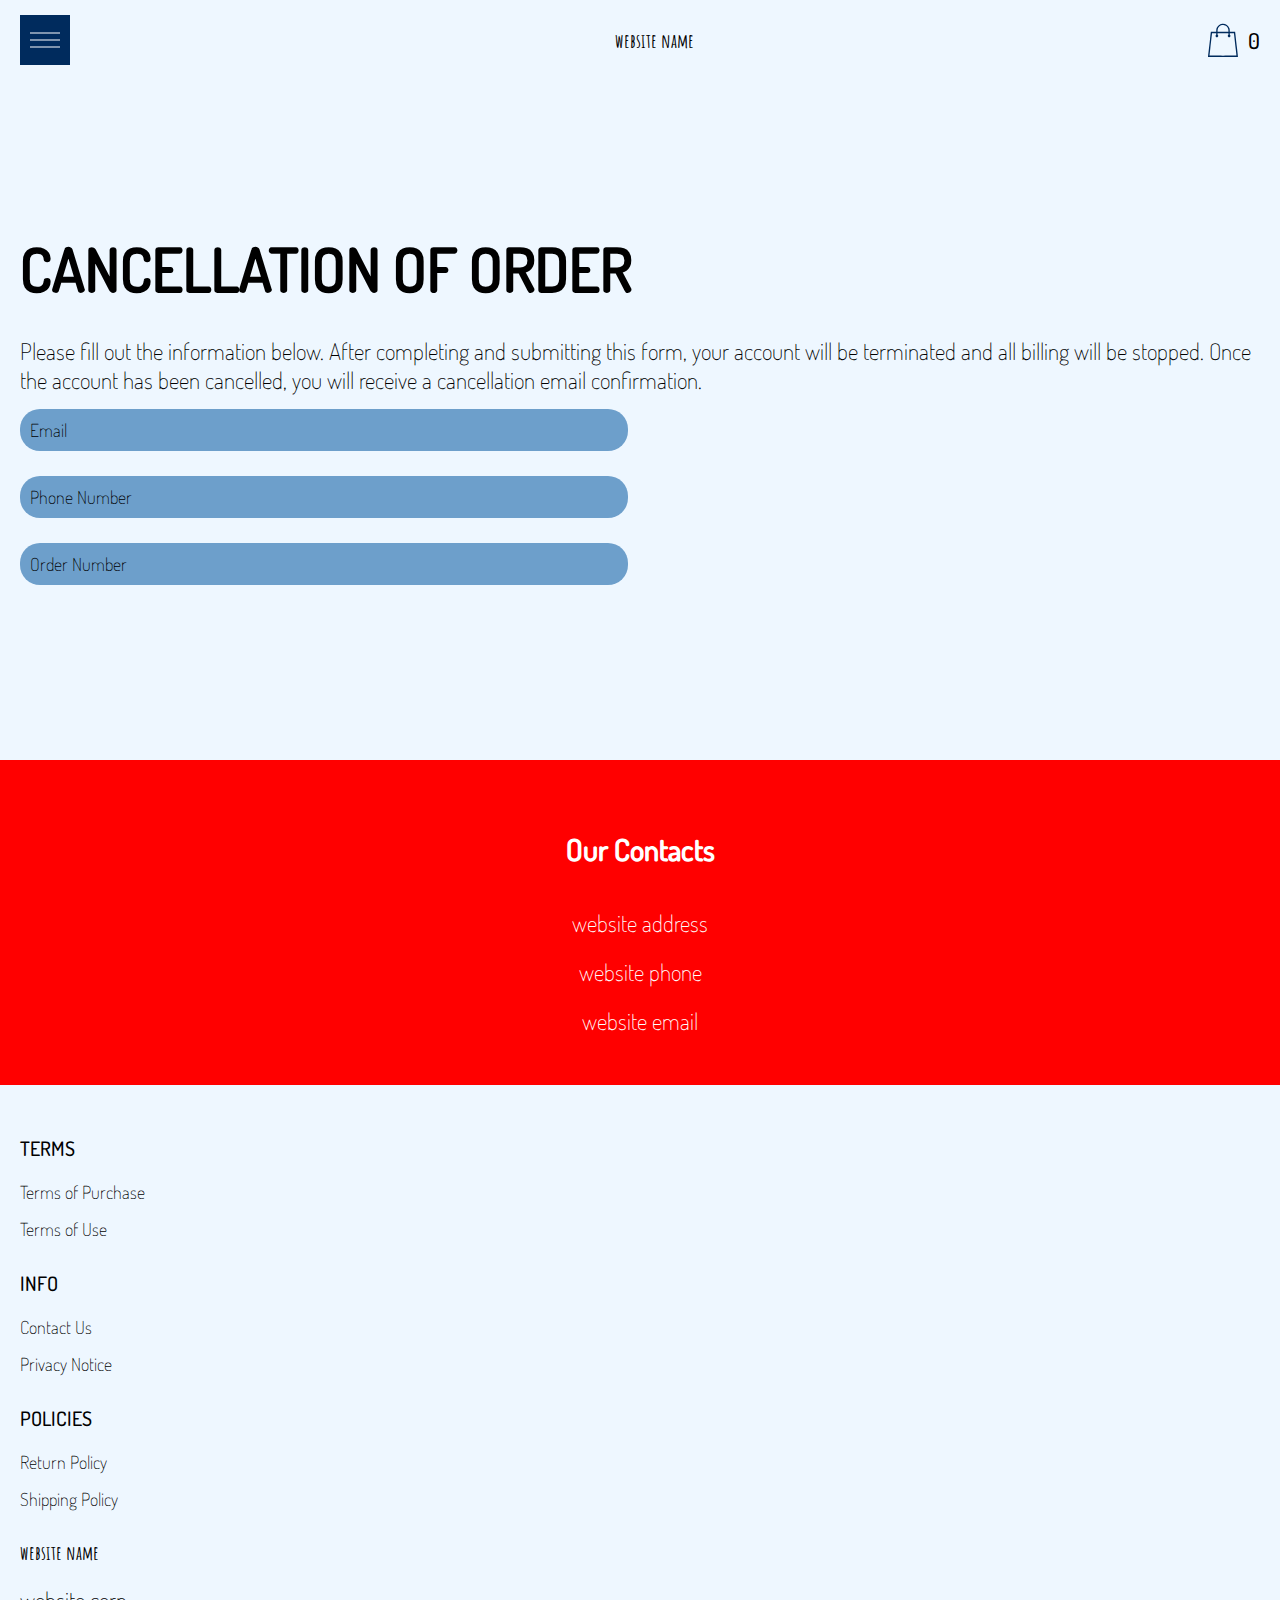
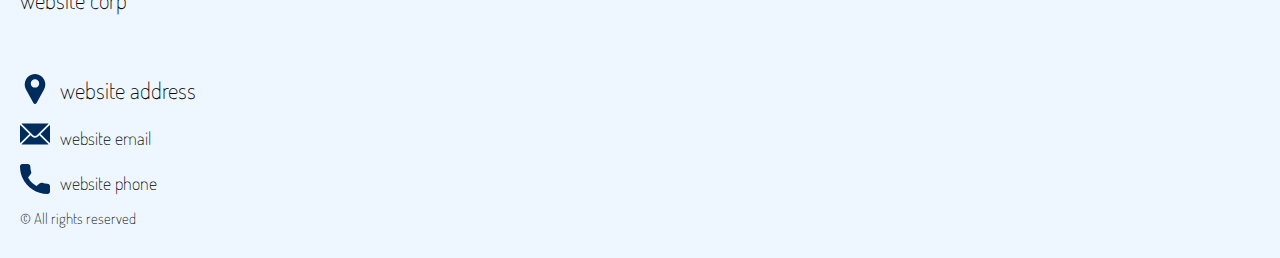
==== cancellation.html @ 11b50bfd "+" ====
<!DOCTYPE html>
<html lang="en">

<head>
  <meta charset="UTF-8" />
  <meta http-equiv="X-UA-Compatible" content="IE=edge" />
  <meta name="viewport" content="width=device-width, initial-scale=1.0" />
  <link rel="stylesheet" href="./css/style.css" />
  <title>Shop</title>
</head>

<body>




  <div class="wrapper">
    <div class="header__wrapper">
      <div class="container">
     
     
        <header class="header">
          <div class="header__top">
            <div class="header__btn-block">
              <button class="header__btn js_menu-btn">
                <span></span>
              </button>
            </div>
            <a href="./index.html" class="header__logo logo js_website-name"></a>
              <nav class="nav js_menu">
               
              
                <ul class="nav__list">
                  <li class="nav__item">
                    <a href="./index.html" class="nav__item">Home</a>
                  </li>
                  <li class="nav__item">
                    <a href="./contacts.html" class="nav__item">Contact Us</a>
                  </li>
                  <li class="nav__item">
                    <a href="./return.html" class="nav__item">Return Policy</a>
                  </li>
                  <li class="nav__item">
                    <a href="./purchase.html" class="nav__item">Terms of Purchase</a>
                  </li>
                  <li class="nav__item">
                    <a href="./privacy.html" class="nav__item">Privacy Notice</a>
                  </li>
                  <li class="nav__item">
                    <a href="./shipping.html" class="nav__item">Shipping Policy</a>
                  </li>
                  <li class="nav__item">
                    <a href="./use.html" class="nav__item">Terms of Use</a>
                  </li>
                </ul>
              </nav>
              <a href="./shop.html" class="cart__span-box">
                <svg version="1.0" xmlns="http://www.w3.org/2000/svg"
 width="884.000000pt" height="980.000000pt" viewBox="0 0 884.000000 980.000000"
 preserveAspectRatio="xMidYMid meet">

<g transform="translate(0.000000,980.000000) scale(0.100000,-0.100000)"
 stroke="none">
<path d="M4190 9785 c-397 -49 -766 -214 -1078 -479 -198 -169 -378 -403 -492
-640 -142 -295 -175 -460 -186 -931 -2 -126 -7 -254 -10 -282 l-5 -53 -784 0
c-431 0 -786 -4 -789 -8 -7 -11 -57 -438 -256 -2182 -403 -3524 -580 -5101
-580 -5162 l0 -48 4410 0 4410 0 0 46 c0 53 -25 278 -250 2264 -404 3559 -578
5068 -586 5082 -3 4 -358 8 -789 8 l-784 0 -5 53 c-3 28 -8 164 -11 301 -8
366 -25 491 -96 700 -298 870 -1211 1443 -2119 1331z m555 -419 c203 -46 435
-147 597 -262 109 -78 297 -267 375 -377 70 -100 168 -287 207 -395 71 -198
96 -386 96 -709 l0 -223 -1600 0 -1600 0 0 219 c0 228 11 374 36 501 39 191
146 435 267 607 77 109 266 299 372 375 197 139 461 247 680 278 97 14 489 4
570 -14z m-2315 -2595 l0 -219 -54 -40 c-105 -80 -151 -185 -144 -331 6 -113
44 -197 122 -269 90 -81 132 -97 261 -97 98 0 116 3 167 27 76 35 153 109 192
183 30 57 31 65 31 175 0 106 -2 119 -28 170 -16 30 -57 84 -93 120 l-64 66 0
217 0 217 1600 0 1600 0 0 -217 0 -217 -64 -66 c-36 -36 -77 -90 -93 -120 -26
-51 -28 -64 -28 -170 0 -110 1 -118 31 -175 39 -74 116 -148 192 -183 51 -24
69 -27 167 -27 129 0 171 16 261 97 78 72 116 156 122 269 7 145 -38 248 -144
332 l-54 42 0 217 0 218 615 0 c338 0 615 -3 615 -7 0 -5 5 -37 10 -73 18
-125 261 -2247 520 -4540 197 -1744 221 -1961 215 -1971 -8 -12 -7922 -12
-7929 0 -7 10 30 344 224 2061 291 2568 505 4432 516 4498 l6 32 614 0 614 0
0 -219z"/>
</g>
</svg>
                 <span class="cart__span js_cart__span"></span>
              </a>
          </div>
        </header>
     
      </div>
    </div>

    <main class="main bg-main">
        <div class="text-section__wrapper white__wrapper">
          <section class="text-section">
            <div class="container">
              <h1 class="title">Cancellation of Order</h1>
              <form>
                <p class="text">Please fill out the information below. After completing and submitting this form, 
                  your account will be terminated and all billing will be stopped. Once the account has been cancelled, you will receive a cancellation email confirmation.
                </p>
                <label class="label js_label">
                  <input type="text" class="input js_input" data-role="required" name="email" placeholder="Email">
                </label>
          
                <label class="label js_label">
                  <input type="text" class="input js_input" data-role="required" name="phone" placeholder="Phone Number">
                </label>
    
                <label class="label js_label">
                  <input type="text" class="input js_input" data-role="required" name="orderid" placeholder="Order Number">
                </label>
              </form> 
            </div>
          </section>
      </div>
    </main>


    <div class="contact__wrapper">
      <div class="container">
        <section class="contact">
          <h3 class="sub-title">Our Contacts</h3>
          <ul class="list">
            <li class="item">
             <span class="text js_website-address"></span>
            </li>
            <li class="item">
             <a href="" class="text link js_website-phone"></a>
            </li>
            <li class="item">
             <a href="" class="text link js_website-email"></a>
            </li>
          </ul>
        </section>
      </div>
    </div>
    <div class="footer__wrapper">
      <div class="container">
        <footer class="footer">
          <div class="footer__top">
            <div class="footer__top-block">
              <div class="footer__block">
                <p class="footer__title">Terms</p>
                <ul class="footer__list">
                  <li class="footer__item">
                    <a href="./purchase.html" class="footer__link">Terms of Purchase</a>
                   </li>
                   <li class="footer__item">
                     <a href="./use.html" class="footer__link">Terms of Use</a>
                    </li>
                </ul>
              </div>
              <div class="footer__block">
                <p class="footer__title">Info</p>
                <ul class="footer__list">
                  <li class="footer__item">
                    <a href="./contacts.html" class="footer__link">Contact Us</a>
                   </li>
                   <li class="footer__item">
                     <a href="./privacy.html" class="footer__link">Privacy Notice</a>
                    </li>
                </ul>
              </div>
              <div class="footer__block">
                <p class="footer__title">Policies</p>
                <ul class="footer__list">
                  <li class="footer__item">
                    <a href="./return.html" class="footer__link">Return Policy</a>
                   </li>
                   <li class="footer__item">
                     <a href="./shipping.html" class="footer__link">Shipping Policy</a>
                    </li>
                </ul>
              </div>
              <div class="footer__block">
                <ul class="footer__list">
                  <li class="footer__item">
                    <a href="./index.html" class="footer__logo logo js_website-name"></a>
                   </li>
                   <li class="footer__item">
                    <p class="text text--mb js_website-corp"></p>
                    </li>
                </ul>
              </div>
            </div>
          
          </div>
          <div class="footer__bottom">
            <ul class="footer__list">
              <li class="footer__item">
                <svg class="footer__icon" enable-background="new 0 0 512 512" viewBox="0 0 512 512" xmlns="http://www.w3.org/2000/svg"><g><path d="m407.579 87.677c-31.073-53.624-86.265-86.385-147.64-87.637-2.62-.054-5.257-.054-7.878 0-61.374 1.252-116.566 34.013-147.64 87.637-31.762 54.812-32.631 120.652-2.325 176.123l126.963 232.387c.057.103.114.206.173.308 5.586 9.709 15.593 15.505 26.77 15.505 11.176 0 21.183-5.797 26.768-15.505.059-.102.116-.205.173-.308l126.963-232.387c30.304-55.471 29.435-121.311-2.327-176.123zm-151.579 144.323c-39.701 0-72-32.299-72-72s32.299-72 72-72 72 32.299 72 72-32.298 72-72 72z"/></g></svg>
                <span class="text js_website-address"></span>
                </li>
                <li class="footer__item">
                  <svg class="footer__icon" xmlns="http://www.w3.org/2000/svg" xmlns:xlink="http://www.w3.org/1999/xlink" x="0px" y="0px"
	 viewBox="0 0 512 512" style="enable-background:new 0 0 512 512;" xml:space="preserve">
<g><g>
		<path d="M507.49,101.721L352.211,256L507.49,410.279c2.807-5.867,4.51-12.353,4.51-19.279V121
			C512,114.073,510.297,107.588,507.49,101.721z"/>
</g></g>
<g><g>
		<path d="M467,76H45c-6.927,0-13.412,1.703-19.279,4.51l198.463,197.463c17.548,17.548,46.084,17.548,63.632,0L486.279,80.51
			C480.412,77.703,473.927,76,467,76z"/>
</g></g>
<g><g>
		<path d="M4.51,101.721C1.703,107.588,0,114.073,0,121v270c0,6.927,1.703,13.413,4.51,19.279L159.789,256L4.51,101.721z"/>
</g></g>
<g><g>
		<path d="M331,277.211l-21.973,21.973c-29.239,29.239-76.816,29.239-106.055,0L181,277.211L25.721,431.49
			C31.588,434.297,38.073,436,45,436h422c6.927,0,13.412-1.703,19.279-4.51L331,277.211z"/>
</g></g>
</svg>
                  <a href="" class="footer__link js_website-email"></a>
                </li>
                <li class="footer__item">
                  <svg class="footer__icon" xmlns="http://www.w3.org/2000/svg" xmlns:xlink="http://www.w3.org/1999/xlink" x="0px" y="0px"
	 viewBox="0 0 384 384" style="enable-background:new 0 0 384 384;" xml:space="preserve">
<g><g>
		<path d="M353.188,252.052c-23.51,0-46.594-3.677-68.469-10.906c-10.719-3.656-23.896-0.302-30.438,6.417l-43.177,32.594
			c-50.073-26.729-80.917-57.563-107.281-107.26l31.635-42.052c8.219-8.208,11.167-20.198,7.635-31.448
			c-7.26-21.99-10.948-45.063-10.948-68.583C132.146,13.823,118.323,0,101.333,0H30.813C13.823,0,0,13.823,0,30.813
			C0,225.563,158.438,384,353.188,384c16.99,0,30.813-13.823,30.813-30.813v-70.323C384,265.875,370.177,252.052,353.188,252.052z"
			/>
</g></g>
</svg>
                  <a href="" class="footer__link js_website-phone"></a>
                </li>
              </ul>
           
            <span class="footer__span">© All rights reserved</span>
          </div>
        </footer>
      </div>
    </div>
  </div>

 
  <script type="module" src="./js/on-load.js"></script>
  <script type="module" src="./js/website-data.js"></script> 
  <script>
    const menuBtn = document.querySelector('.js_menu-btn');
    const menu = document.querySelector('.js_menu');
    menuBtn.addEventListener('click', () => {
      menuBtn.classList.toggle('active');
      menu.classList.toggle('open-menu');
      document.body.classList.toggle('open-menu');
    })
  </script>
</body>

</html>
---- css/style.css ----
@import './swiper-bundle.min.css';
@import './fonts.css';
@import './vars.css';
@import './utils.css';
@import './header.css';
@import './footer.css';
@import './hero.css';
@import './products.css';
@import './product.css';
@import './text-section.css';
@import './order.css';
@import './thank-you.css';
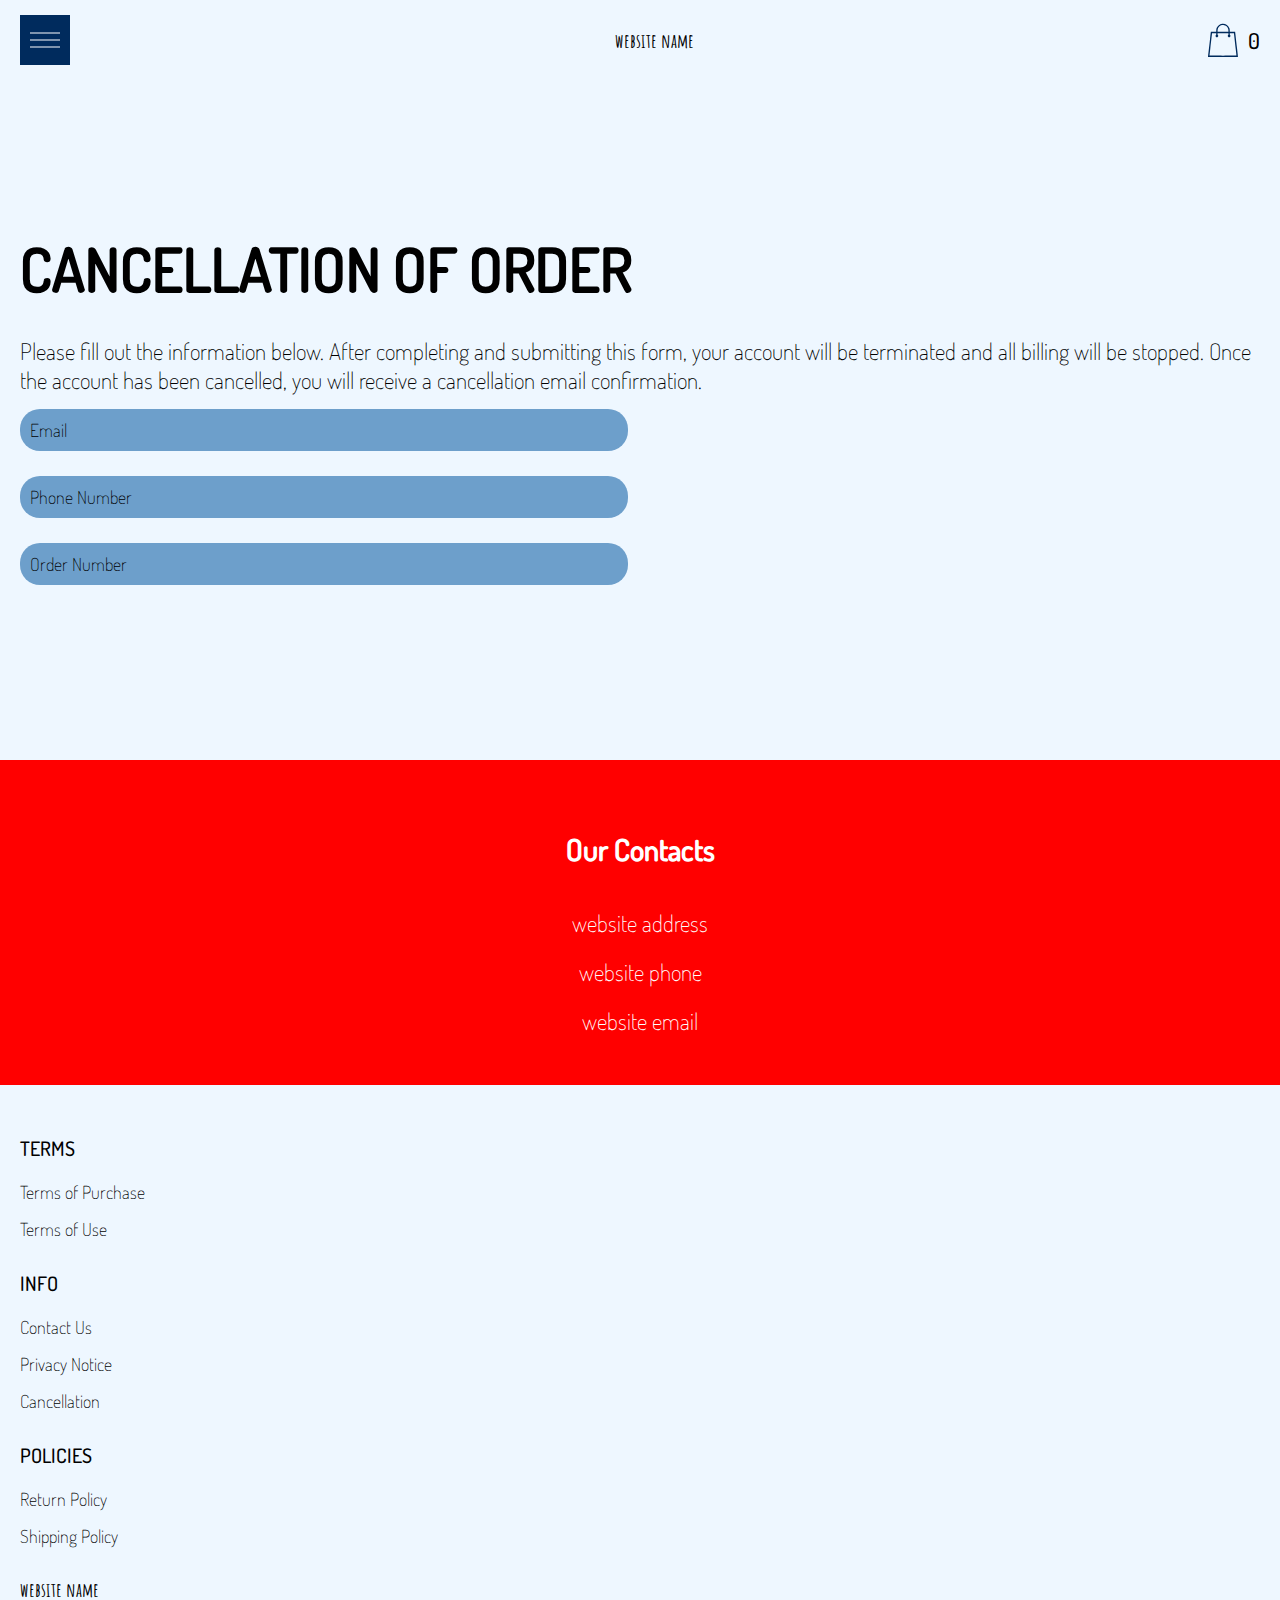
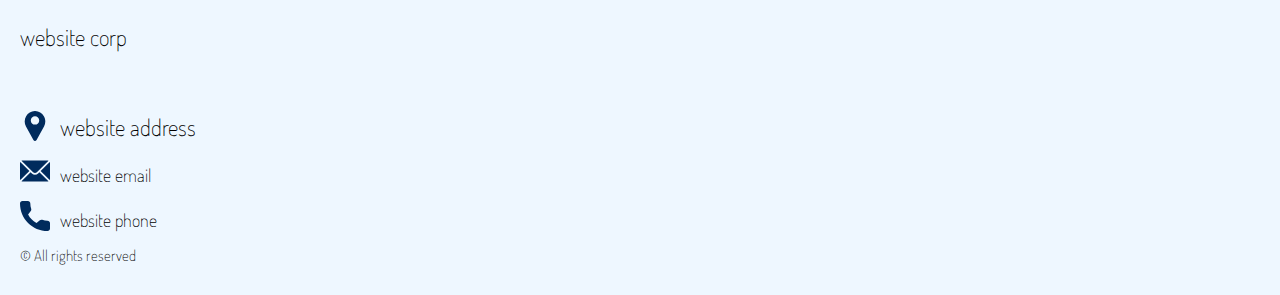
==== commit a5fb5f8b: "+" ====
--- a/cancellation.html
+++ b/cancellation.html
@@ -160,6 +160,9 @@
                    <li class="footer__item">
                      <a href="./privacy.html" class="footer__link">Privacy Notice</a>
                     </li>
+                    <li class="item">
+                      <a href="./cancellation.html" class="footer__link">Cancellation</a>
+                    </li>
                 </ul>
               </div>
               <div class="footer__block">
